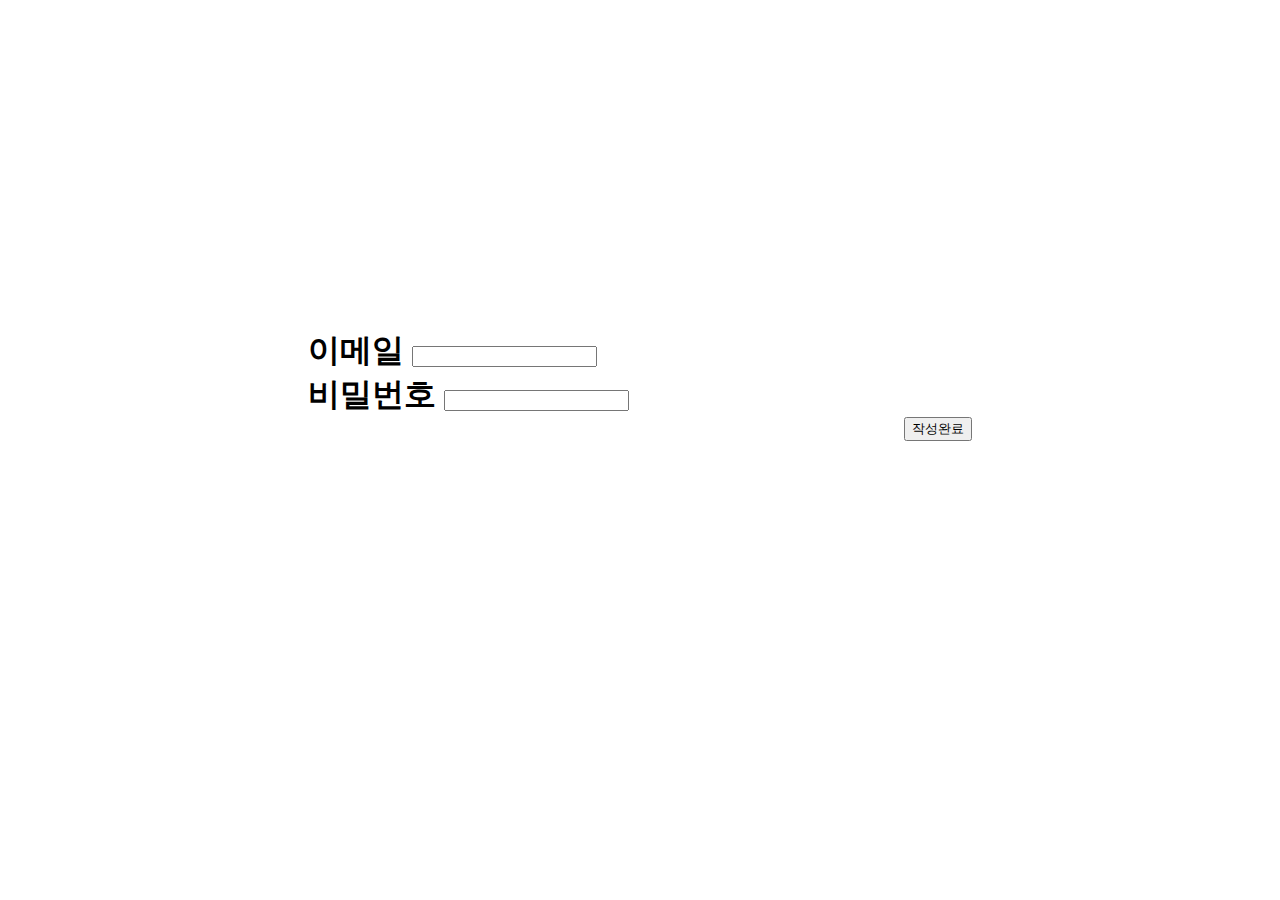
==== src/main/resources/templates/login_form.html @ 64aac3d9 "로그인" ====
<!DOCTYPE html>
<html xmlns:th="http://www.thymeleaf.org">
<head>
    <meta charset="UTF-8">
    <title>Login</title>
    <link rel="stylesheet" th:href="@{/css/main.css}">
</head>
<body style="padding: 300px;">
<h1 th:text="'로그인'"/>
<form method="post" action="/login_proc">
    <div>
        <label for="username">이메일 </label>
        <input type="text" id="username" name="username">
    </div>

    <div>
        <label for="password">비밀번호 </label>
        <input type="password" id="password" name="password">
    </div>

    <button type="submit" style="float:right;">작성완료</button>
</form>
</body>
</html>
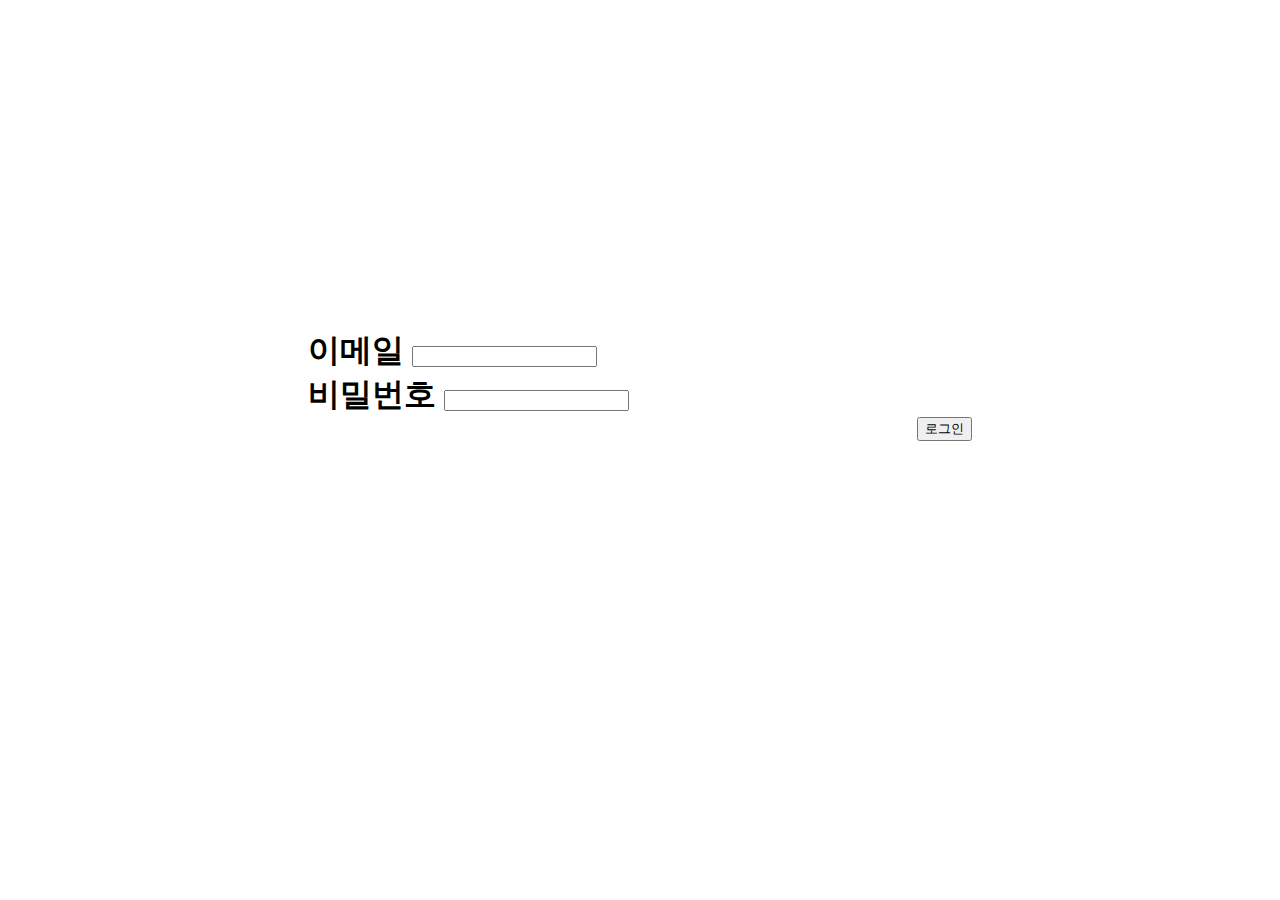
==== commit d38d9bdd: "회원가입 오류 해결" ====
--- a/src/main/resources/templates/login_form.html
+++ b/src/main/resources/templates/login_form.html
@@ -9,16 +9,16 @@
 <h1 th:text="'로그인'"/>
 <form method="post" action="/login_proc">
     <div>
-        <label for="username">이메일 </label>
-        <input type="text" id="username" name="username">
+        <label for="uname">이메일 </label>
+        <input type="text" id="uname" name="uname">
     </div>
 
     <div>
-        <label for="password">비밀번호 </label>
-        <input type="password" id="password" name="password">
+        <label for="upass">비밀번호 </label>
+        <input type="password" id="upass" name="upass">
     </div>
 
-    <button type="submit" style="float:right;">작성완료</button>
+    <button type="submit" style="float:right;">로그인</button>
 </form>
 </body>
 </html>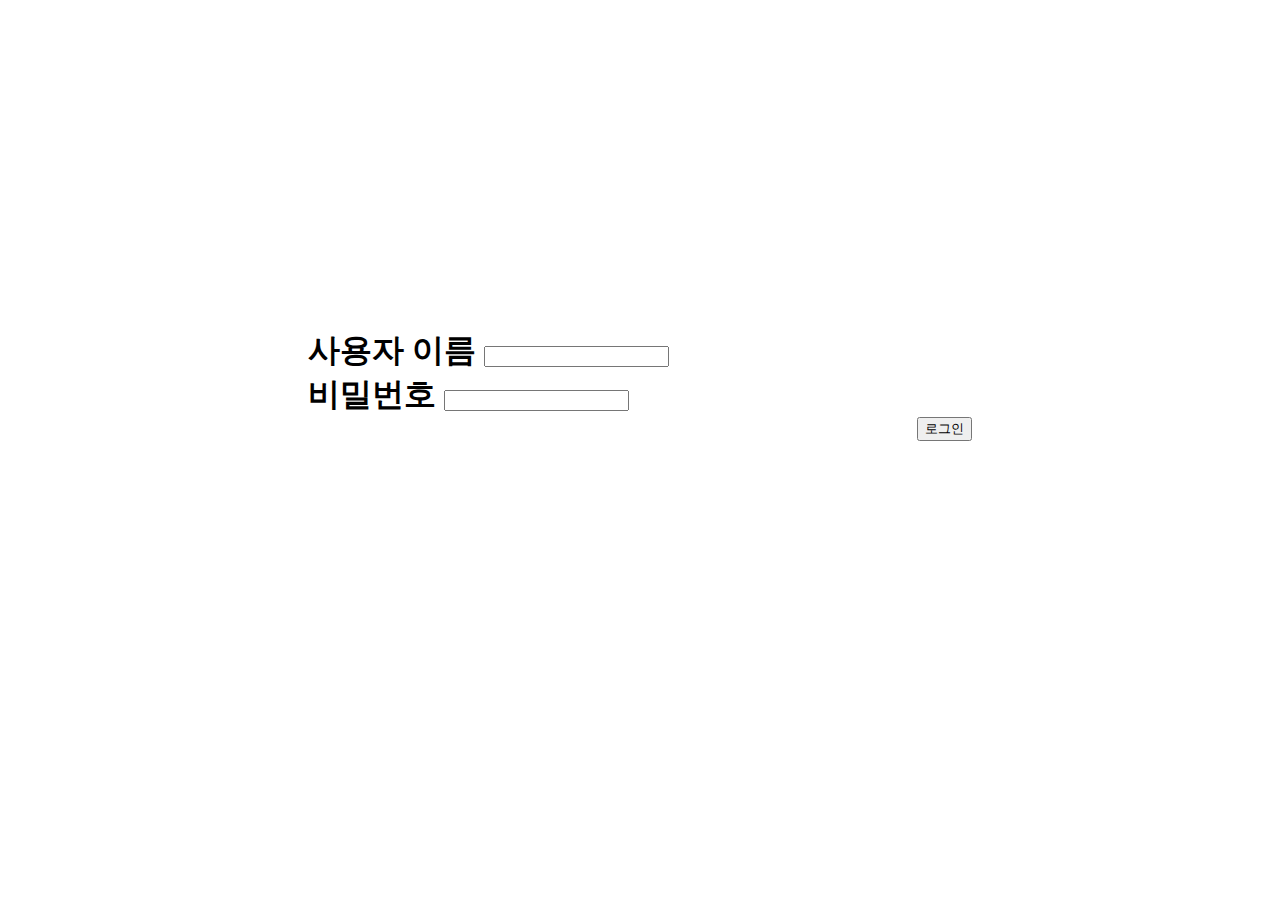
==== commit 4b2c70ff: "수정화면 중요도 radio버튼 -> 별모양 수정" ====
--- a/src/main/resources/templates/login_form.html
+++ b/src/main/resources/templates/login_form.html
@@ -2,20 +2,20 @@
 <html xmlns:th="http://www.thymeleaf.org">
 <head>
     <meta charset="UTF-8">
-    <title>Login</title>
+    <title>TodoList</title>
     <link rel="stylesheet" th:href="@{/css/main.css}">
 </head>
 <body style="padding: 300px;">
 <h1 th:text="'로그인'"/>
-<form method="post" action="/login_proc">
+<form method="post" action="/login_form">
     <div>
-        <label for="uname">이메일 </label>
+        <label for="uname">사용자 이름 </label>
         <input type="text" id="uname" name="uname">
     </div>
 
     <div>
         <label for="upass">비밀번호 </label>
-        <input type="password" id="upass" name="upass">
+        <input type="text" id="upass" name="upass">
     </div>
 
     <button type="submit" style="float:right;">로그인</button>
